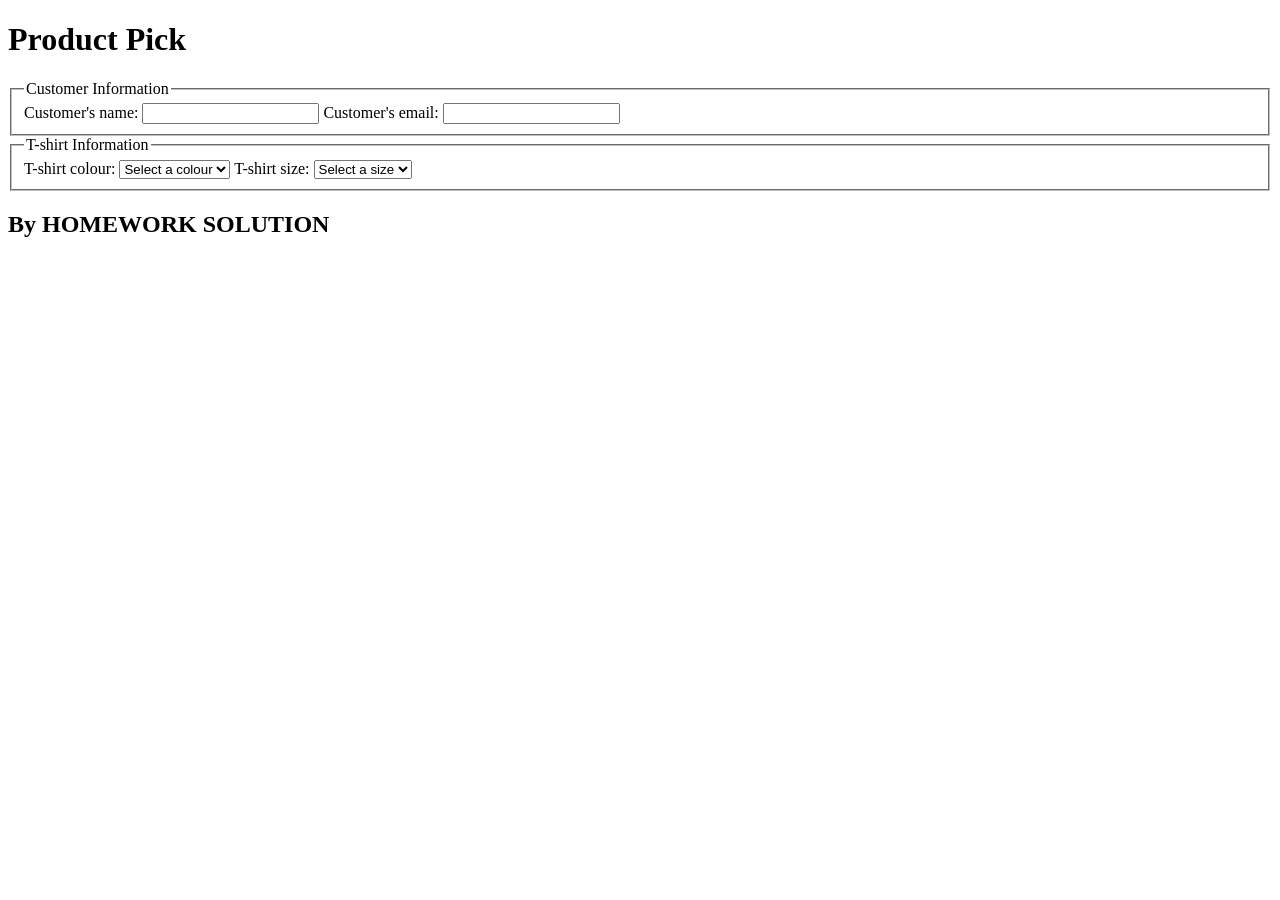
==== Form-Controls/index.html @ dc9dd3aa "Add fieldsets and legends separating customer data and product data to form for better semantics" ====
<!DOCTYPE html>
<html lang="en">
  <head>
    <meta charset="utf-8" />
    <meta http-equiv="X-UA-Compatible" content="IE=edge" />
    <title>My form exercise</title>
    <meta name="description" content="" />
    <meta name="viewport" content="width=device-width, initial-scale=1" />
  </head>
  <body>
    <header>
      <h1>Product Pick</h1>
    </header>
    <main>
      <form>
        <!-- write your html here-->
        <!-- 
          try writing out the requirements first as comments
        this will also help you fill in your PR message later
        Writing that out as a series of questions to ask yourself:

    What is the customer's name? I must collect this data, and validate it. But what is a valid name? I must decide something.
    What is the customer's email? I must make sure the email is valid. Email addresses have a consistent pattern.
    What colour should this t-shirt be? I must give 3 options. How will I make sure they don't pick other colours?
    What size does the customer want? I must give the following 6 options: XS, S, M, L, XL, XXL

All fields are required. Do not write a form action for this project.
        1. Create a form with the following fields:
          - Customer's name (text input)
          - Customer's email (email input)
          - T-shirt colour (select dropdown with 3 options)
          - T-shirt size (select dropdown with 6 options)
        2. Make sure all fields are required.
        -->
        <fieldset>
        <legend>Customer Information</legend>
        <label for="name">Customer's name:</label>
        <input type="text" id="name" name="name" required />
    
        <label for="email">Customer's email:</label>
        <input type="email" id="email" name="email" required />
        </fieldset>

        <fieldset>
        <legend>T-shirt Information</legend>
        <label for="colour">T-shirt colour:</label>
        <select id="colour" name="colour" required>
          <option value="">Select a colour</option>
          <option value="red">Red</option>
          <option value="blue">Blue</option>
          <option value="green">Green</option>
        </select>

        <label for="size">T-shirt size:</label>
        <select id="size" name="size" required>
          <option value="">Select a size</option> 
          <option value="XS">XS</option>
          <option value="S">S</option>
          <option value="M">M</option>
          <option value="L">L</option>
          <option value="XL">XL</option>
          <option value="XXL">XXL</option>
        </select>
        </fieldset>
      </form>
    </main>
    <footer>
      <!-- change to your name-->
      <h2>By HOMEWORK SOLUTION</h2>
    </footer>
  </body>
</html>
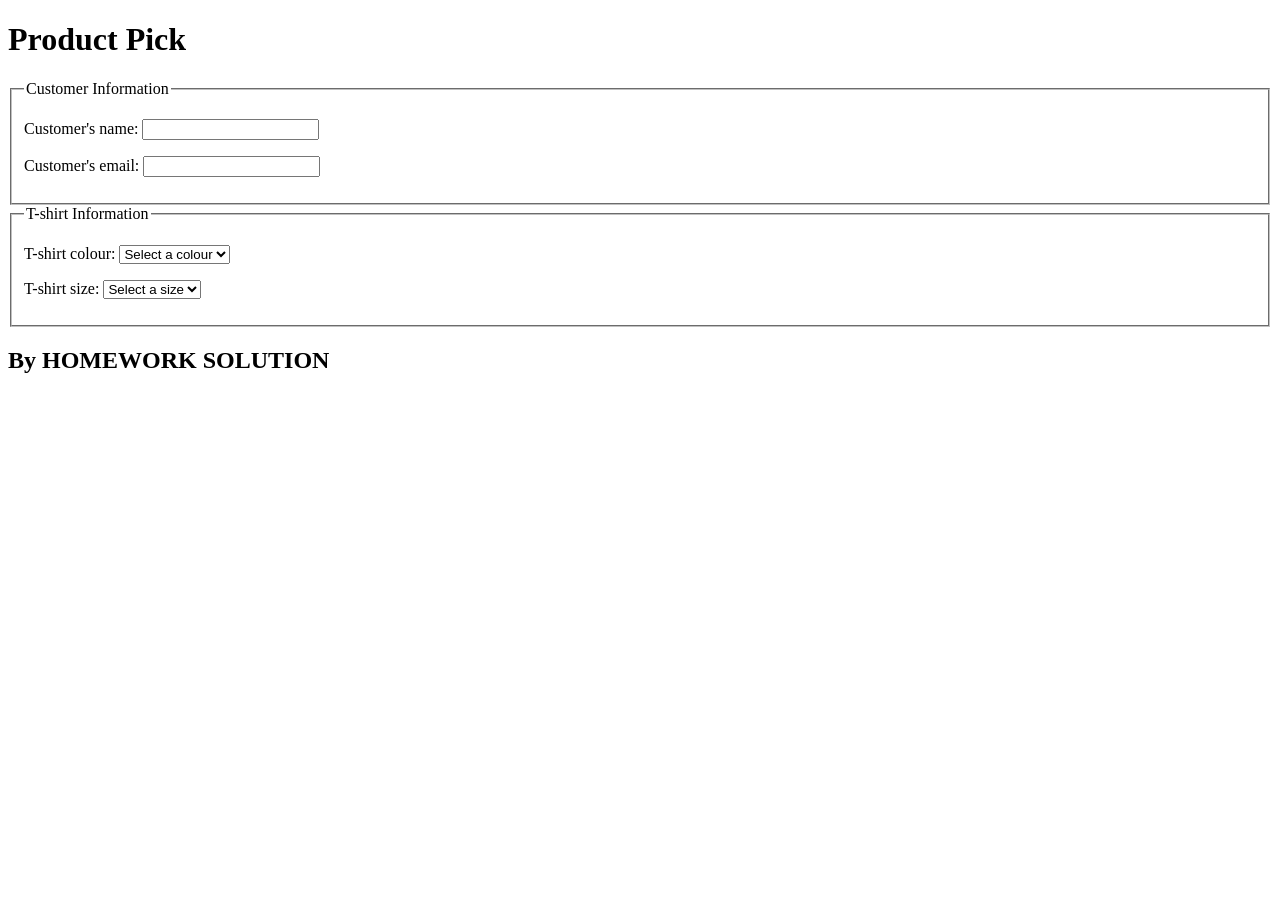
==== commit 4b6e58b2: "Use paragraphs to wrap form inputs for better accessibility" ====
--- a/Form-Controls/index.html
+++ b/Form-Controls/index.html
@@ -1,4 +1,4 @@
-<!DOCTYPE html>
+<!doctype html>
 <html lang="en">
   <head>
     <meta charset="utf-8" />
@@ -33,34 +33,40 @@
         2. Make sure all fields are required.
         -->
         <fieldset>
-        <legend>Customer Information</legend>
-        <label for="name">Customer's name:</label>
-        <input type="text" id="name" name="name" required />
-    
-        <label for="email">Customer's email:</label>
-        <input type="email" id="email" name="email" required />
+          <legend>Customer Information</legend>
+          <p>
+            <label for="name">Customer's name:</label>
+            <input type="text" id="name" name="name" required minlength="2" />
+          </p>
+          <p>
+            <label for="email">Customer's email:</label>
+            <input type="email" id="email" name="email" required />
+          </p>
         </fieldset>
 
         <fieldset>
-        <legend>T-shirt Information</legend>
-        <label for="colour">T-shirt colour:</label>
-        <select id="colour" name="colour" required>
-          <option value="">Select a colour</option>
-          <option value="red">Red</option>
-          <option value="blue">Blue</option>
-          <option value="green">Green</option>
-        </select>
-
-        <label for="size">T-shirt size:</label>
-        <select id="size" name="size" required>
-          <option value="">Select a size</option> 
-          <option value="XS">XS</option>
-          <option value="S">S</option>
-          <option value="M">M</option>
-          <option value="L">L</option>
-          <option value="XL">XL</option>
-          <option value="XXL">XXL</option>
-        </select>
+          <legend>T-shirt Information</legend>
+          <p>
+            <label for="colour">T-shirt colour:</label>
+            <select id="colour" name="colour" required>
+              <option value="">Select a colour</option>
+              <option value="red">Red</option>
+              <option value="blue">Blue</option>
+              <option value="green">Green</option>
+            </select>
+          </p>
+          <p>
+            <label for="size">T-shirt size:</label>
+            <select id="size" name="size" required>
+              <option value="">Select a size</option>
+              <option value="XS">XS</option>
+              <option value="S">S</option>
+              <option value="M">M</option>
+              <option value="L">L</option>
+              <option value="XL">XL</option>
+              <option value="XXL">XXL</option>
+            </select>
+          </p>
         </fieldset>
       </form>
     </main>
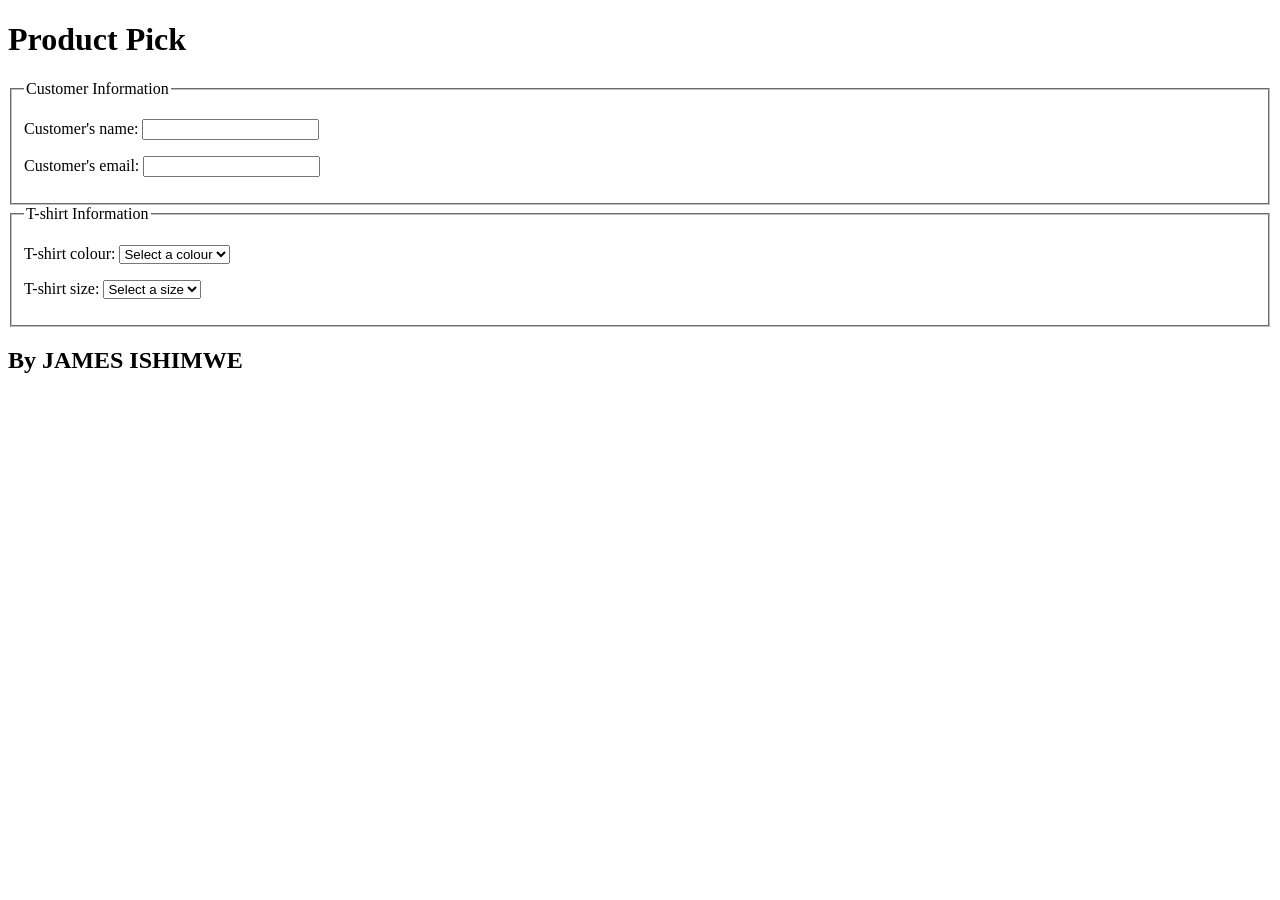
==== commit 6a3d67cb: "set author name to James Ishimwe" ====
--- a/Form-Controls/index.html
+++ b/Form-Controls/index.html
@@ -72,7 +72,7 @@
     </main>
     <footer>
       <!-- change to your name-->
-      <h2>By HOMEWORK SOLUTION</h2>
+      <h2>By JAMES ISHIMWE</h2>
     </footer>
   </body>
 </html>
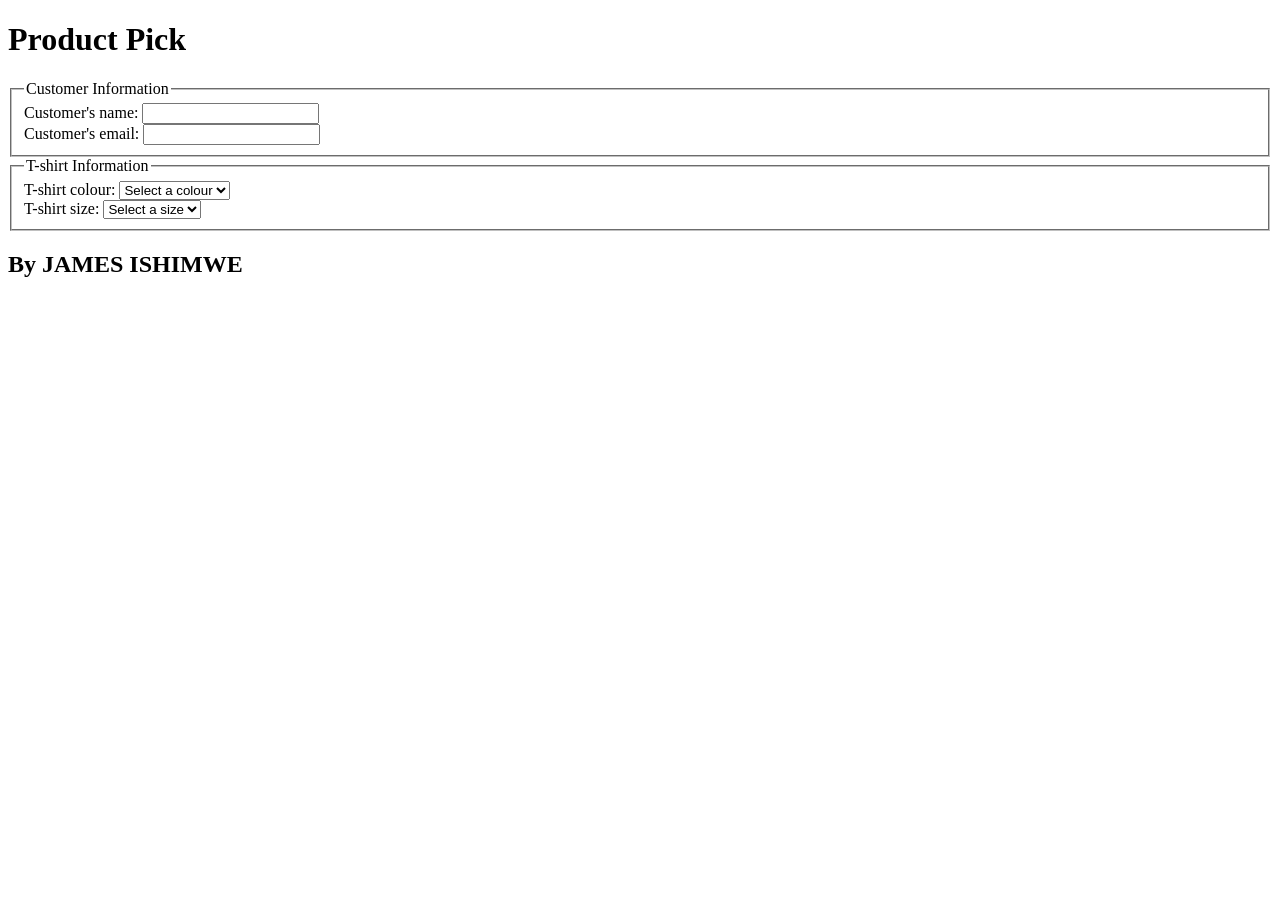
==== commit 1d69e2fb: "wrap in div instead of paragraph" ====
--- a/Form-Controls/index.html
+++ b/Form-Controls/index.html
@@ -34,19 +34,19 @@
         -->
         <fieldset>
           <legend>Customer Information</legend>
-          <p>
+          <div>
             <label for="name">Customer's name:</label>
             <input type="text" id="name" name="name" required minlength="2" />
-          </p>
-          <p>
+          </div>
+          <div>
             <label for="email">Customer's email:</label>
             <input type="email" id="email" name="email" required />
-          </p>
+          </div>
         </fieldset>
 
         <fieldset>
           <legend>T-shirt Information</legend>
-          <p>
+          <div>
             <label for="colour">T-shirt colour:</label>
             <select id="colour" name="colour" required>
               <option value="">Select a colour</option>
@@ -54,8 +54,8 @@
               <option value="blue">Blue</option>
               <option value="green">Green</option>
             </select>
-          </p>
-          <p>
+          </div>
+          <div>
             <label for="size">T-shirt size:</label>
             <select id="size" name="size" required>
               <option value="">Select a size</option>
@@ -66,7 +66,7 @@
               <option value="XL">XL</option>
               <option value="XXL">XXL</option>
             </select>
-          </p>
+          </div>
         </fieldset>
       </form>
     </main>
